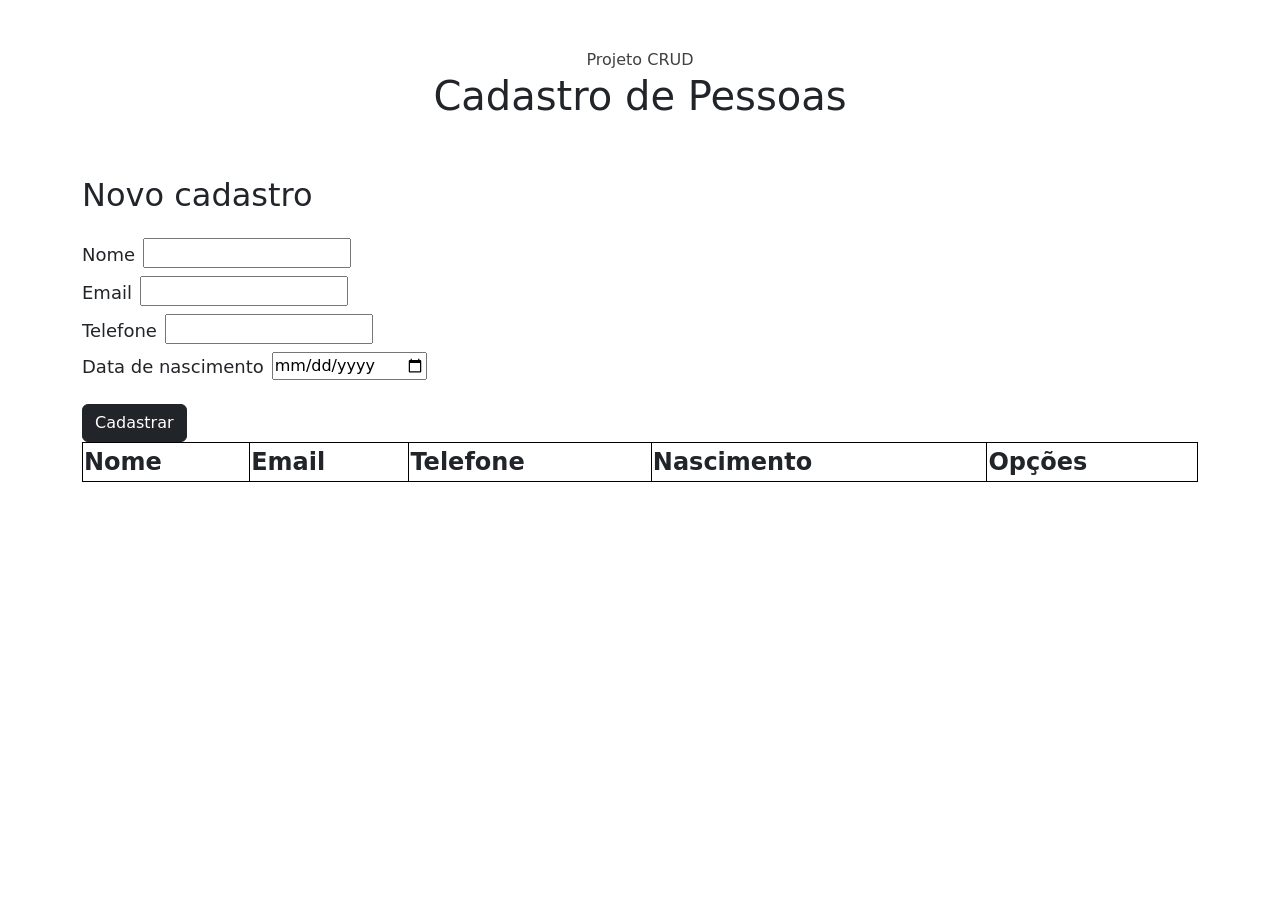
==== 1-crud_com_javascript/index.html @ d00c98a4 "Novo projeto CRUD" ====
<!DOCTYPE html>
<html lang="pt-br">
  <head>
    <meta charset="UTF-8">
    <meta http-equiv="X-UA-Compatible" content="IE=edge">
    <meta name="viewport" content="width=device-width, initial-scale=1.0">
    <meta name="description" content="---AQUI A DESCRIÇÃO DO SITE---">
    <link href="https://cdn.jsdelivr.net/npm/bootstrap@5.2.1/dist/css/bootstrap.min.css" rel="stylesheet" integrity="sha384-iYQeCzEYFbKjA/T2uDLTpkwGzCiq6soy8tYaI1GyVh/UjpbCx/TYkiZhlZB6+fzT" crossorigin="anonymous">

    <link rel="stylesheet" href="style.css">
    <title>Titulo</title>
  </head>
  <body>
    <section class="container">
        <div class="title text-center mt-5 mb-5 d-grid justify-content-center">
            <span class="sub_title">Projeto CRUD</span>
            <h1>Cadastro de Pessoas</h1>
        </div>
        <div class="new_person">
            <h3 class="mb-4 fs-2">Novo cadastro</h3>
            <div class="group_inputs">

                <div class="sub_group_input mb-2 d-flex gap-2">
                    <label for="name" class="">Nome</label>
                    <input type="text" id="name" data-get-name="name">
                </div>

                <div class="sub_group_input mb-2 d-flex gap-2">
                    <label for="email" class="">Email</label>
                    <input type="email" id="email" data-get-email="email">
                </div>

                <div class="sub_group_input mb-2 d-flex gap-2">
                    <label for="phone" class="">Telefone</label>
                    <input type="tel" id="phone" data-get-phone="phone">
                </div>

                <div class="sub_group_input mb-2 d-flex gap-2">
                    <label for="birth" class="">Data de nascimento</label>
                    <input type="date" id="birth" data-get-birth="birth">
                </div>

                <button class="btn btn-dark d-block mt-4" data-btn="btn" onclick="registered.adicionar()">
                    Cadastrar
                </button>
            </div>
        </div>
        <table class="people">
            <thead class="header fs-4">
                <tr>
                    <th>Nome</th>
                    <th>Email</th>
                    <th>Telefone</th>
                    <th>Nascimento</th>
                    <th>Opções</th>
                </tr>
            </thead>
            <tbody class="registered" data-registered="registered">
                
            </tbody>
        </table>
    </section>
    
    <script src="https://cdn.jsdelivr.net/npm/bootstrap@5.2.1/dist/js/bootstrap.bundle.min.js" integrity="sha384-u1OknCvxWvY5kfmNBILK2hRnQC3Pr17a+RTT6rIHI7NnikvbZlHgTPOOmMi466C8" crossorigin="anonymous"></script>
    <script src="script.js"></script>
  </body>
</html>
---- 1-crud_com_javascript/style.css ----
.sub_title{
    color: rgb(65, 65, 65);
}
.sub_group_input{
    align-items: flex-end;
}
.sub_group_input label{
    font-size: 1.125rem;
}
.people{
    width: 100%;
}
td,th{
    border: 1px solid black;
}
[data-people]:hover{
    background-color: rgba(253, 253, 197, 0.733);
}
.actions{
    display: flex;
}
.actions button{
    margin: 0 auto;
}
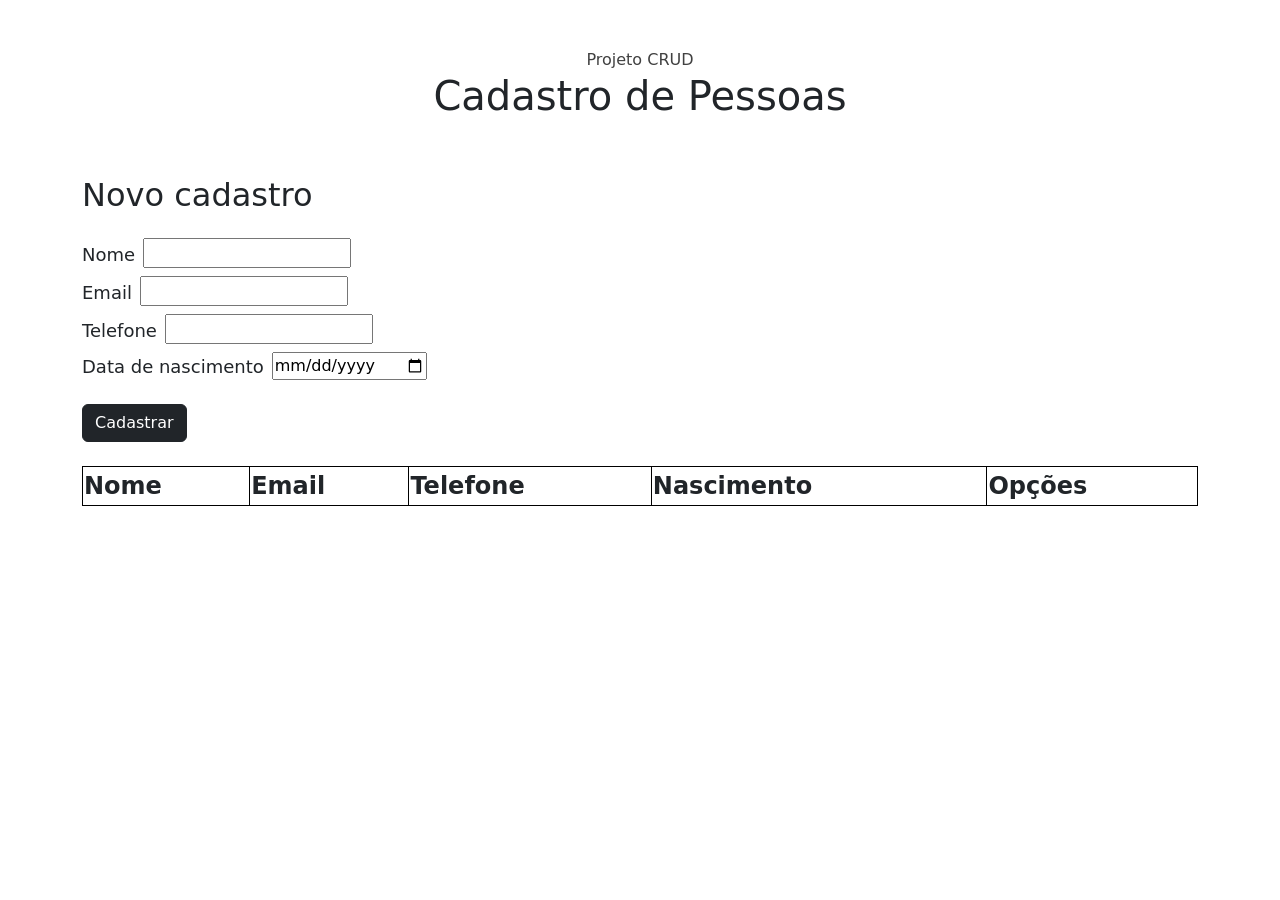
==== commit 29b9cce7: "Modificações" ====
--- a/1-crud_com_javascript/index.html
+++ b/1-crud_com_javascript/index.html
@@ -22,30 +22,30 @@
 
                 <div class="sub_group_input mb-2 d-flex gap-2">
                     <label for="name" class="">Nome</label>
-                    <input type="text" id="name" data-get-name="name">
+                    <input type="text" id="name" data-name="name">
                 </div>
 
                 <div class="sub_group_input mb-2 d-flex gap-2">
                     <label for="email" class="">Email</label>
-                    <input type="email" id="email" data-get-email="email">
+                    <input type="email" id="email" data-email="email">
                 </div>
 
                 <div class="sub_group_input mb-2 d-flex gap-2">
                     <label for="phone" class="">Telefone</label>
-                    <input type="tel" id="phone" data-get-phone="phone">
+                    <input type="tel" id="phone" data-phone="phone">
                 </div>
 
                 <div class="sub_group_input mb-2 d-flex gap-2">
                     <label for="birth" class="">Data de nascimento</label>
-                    <input type="date" id="birth" data-get-birth="birth">
+                    <input type="date" id="birth" data-birth="birth">
                 </div>
 
-                <button class="btn btn-dark d-block mt-4" data-btn="btn" onclick="registered.adicionar()">
+                <button class="btn btn-dark d-block mt-4 mb-4" data-btn="btn add" onclick="registered.adicionar()">
                     Cadastrar
                 </button>
             </div>
         </div>
-        <table class="people">
+        <table class="people mb-5">
             <thead class="header fs-4">
                 <tr>
                     <th>Nome</th>
@@ -55,12 +55,39 @@
                     <th>Opções</th>
                 </tr>
             </thead>
-            <tbody class="registered" data-registered="registered">
+            <tbody class="registered" data-registered>
                 
             </tbody>
         </table>
     </section>
-    
+    <div class="editor" data-editor>
+        <div class="modal-edit">
+
+            <div class="sub_group_input mb-2 d-flex gap-2">
+                <label for="name" class="">Nome</label>
+                <input type="text" id="name" data-name="name">
+            </div>
+
+            <div class="sub_group_input mb-2 d-flex gap-2">
+                <label for="email" class="">Email</label>
+                <input type="email" id="email" data-email="email">
+            </div>
+
+            <div class="sub_group_input mb-2 d-flex gap-2">
+                <label for="phone" class="">Telefone</label>
+                <input type="tel" id="phone" data-phone="phone">
+            </div>
+
+            <div class="sub_group_input mb-2 d-flex gap-2">
+                <label for="birth" class="">Data de nascimento</label>
+                <input type="date" id="birth" data-birth="birth">
+            </div>
+
+            <button class="btn btn-dark d-block mt-4 mb-4" data-btn="btn edit" onclick="registered.editar()">
+                Cadastrar
+            </button>
+        </div>
+    </div>
     <script src="https://cdn.jsdelivr.net/npm/bootstrap@5.2.1/dist/js/bootstrap.bundle.min.js" integrity="sha384-u1OknCvxWvY5kfmNBILK2hRnQC3Pr17a+RTT6rIHI7NnikvbZlHgTPOOmMi466C8" crossorigin="anonymous"></script>
     <script src="script.js"></script>
   </body>
--- a/1-crud_com_javascript/style.css
+++ b/1-crud_com_javascript/style.css
@@ -21,4 +21,34 @@
 }
 .actions button{
     margin: 0 auto;
+}
+
+/* Editar */
+.editor{
+    display: none; /* flex */
+    position: fixed;
+    top: 0;
+    left: 0;
+    justify-content: center;
+    align-items: center;
+    width: 100%;
+    height: 100vh;
+    background-color: #00000080;
+}
+.modal-edit{
+    padding: 40px;
+    border-radius: 4px;
+    box-shadow: 0 0 0 10px #fb5;
+    background-color: #fff;
+    animation: modal .4s forwards;
+}
+@keyframes modal {
+    from{
+        opacity: 0;
+        transform: translate3d(0, 60px, 0);
+    }
+    to{
+        opacity: 1;
+        transform: translate3d(0, 0, 0);
+    }
 }
